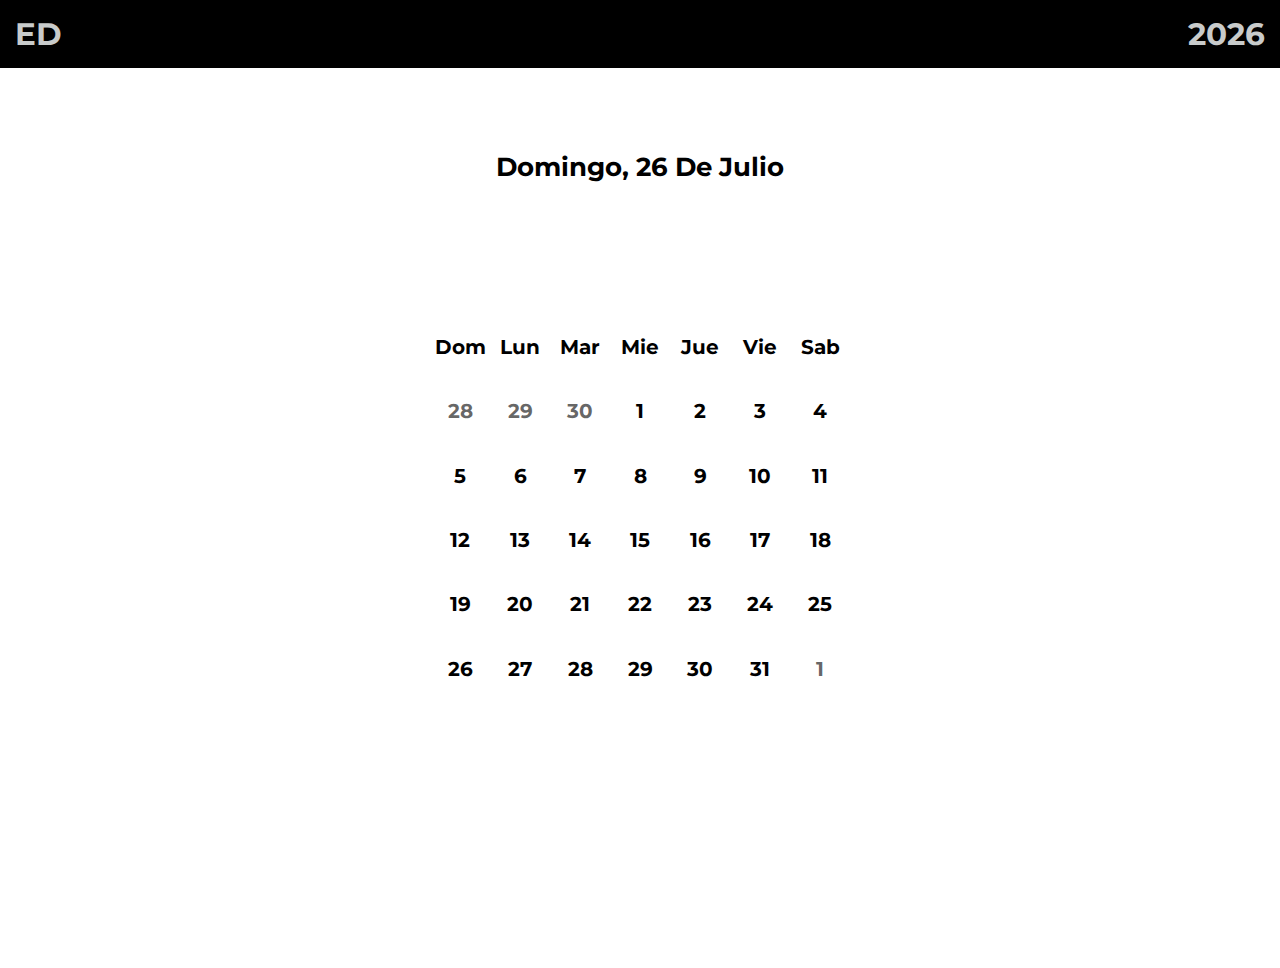
==== Calendar/index.html @ 5b752d4f "Se añadio el prototipo del calendario" ====
<!DOCTYPE html>
<html lang="en">
<head>
    <meta charset="UTF-8">
    <meta name="viewport" content="width=device-width, initial-scale=1.0">
    <link rel="stylesheet" href="./styles/index.css">
    <title>Calendario</title>
</head>
<body>
    <nav class="navbar">
        <h1>ED</h1>
        <h1 id="year__now">2024</h1>
    </nav>
    <section class="content__calendar">
        <div class="content__month">
           <h1 id="date__now">Domingo, 15 de Enero</h1>
        </div>
        <div class="content__days" id="content__days">
            <div class="button__day"><p>Lun</p></div>
            <div class="button__day"><p>Mar</p></div>
            <div class="button__day"><p>Mie</p></div>
            <div class="button__day"><p>Jue</p></div>
            <div class="button__day"><p>Vie</p></div>
            <div class="button__day"><p>Sab</p></div>
            <div class="button__day"><p>Dom</p></div>
            <div class="button__day"><p>1</p></div>
        </div>
    </section>

    <!-- Scripts -->
    <script src="./js/elements.js"></script>
    <script src="./js/render.js"></script>
    <script src="./js/date.js"></script>
    <script src="./js/index.js"></script>
</body>
</html>
---- Calendar/styles/index.css ----
@import url('https://fonts.googleapis.com/css2?family=Montserrat:ital,wght@0,100;1,100&display=swap');

* {
    margin: 0;
    padding: 0;
    box-sizing: border-box;
    font-family: 'Montserrat', sans-serif;
}

html {
    overflow: hidden;
    font-size: 10px;
}

body {
    /* background-image: url(https://wallpapercave.com/wp/wp6571576.jpg); */
    background-size: cover;
    background-repeat: no-repeat;
    
}

.navbar {
    display: flex;
    background: #000;
    padding: 15px;
    display: flex;
    justify-content: space-between;
    align-items: center;
    color: #e5e8e8e0;
    font-size: 1.2vw;
}

.content__calendar {
    width: 100vw;
    height: 100vh;
    padding: 10px;
}

.content__month {
    width: 100%;
    height: 20%;
    min-height: 100px;
    /* background: #090d11ea; */
    display: flex;
    justify-content: center;
    align-items: center;
}

.content__month > h1 {
    font-size: 2vw;
    text-transform: capitalize;
}

.content__days {
    position: absolute;
    left: 0;
    top: 0;
    right: 0;
    bottom: -20%;
    width: 100%;
    height: 50vh;
    display: grid;
    grid-template-columns: repeat(7, 1fr);
    grid-template-rows: repeat(7, 1fr);
    justify-content: center;
    align-items: center;
    max-width: 420px;
    margin: auto;
}

.button__day {
    /* border: 1px solid black; */
    display: flex;
    justify-content: center;
    align-items: center;
    height: 100%;
}

.button__day.day {
    transition: background 300ms, color 300ms;
}

.button__day.day:hover {
    background: #000;
    color: #E5E8E8;
}

.button__day.day.aditional {
    color: #0000009c;
}

.button__day.day.aditional:hover {
    color: #E5E8E8;
}

.button__day > p {
    font-size: 3vw;
    font-weight: bold;
}
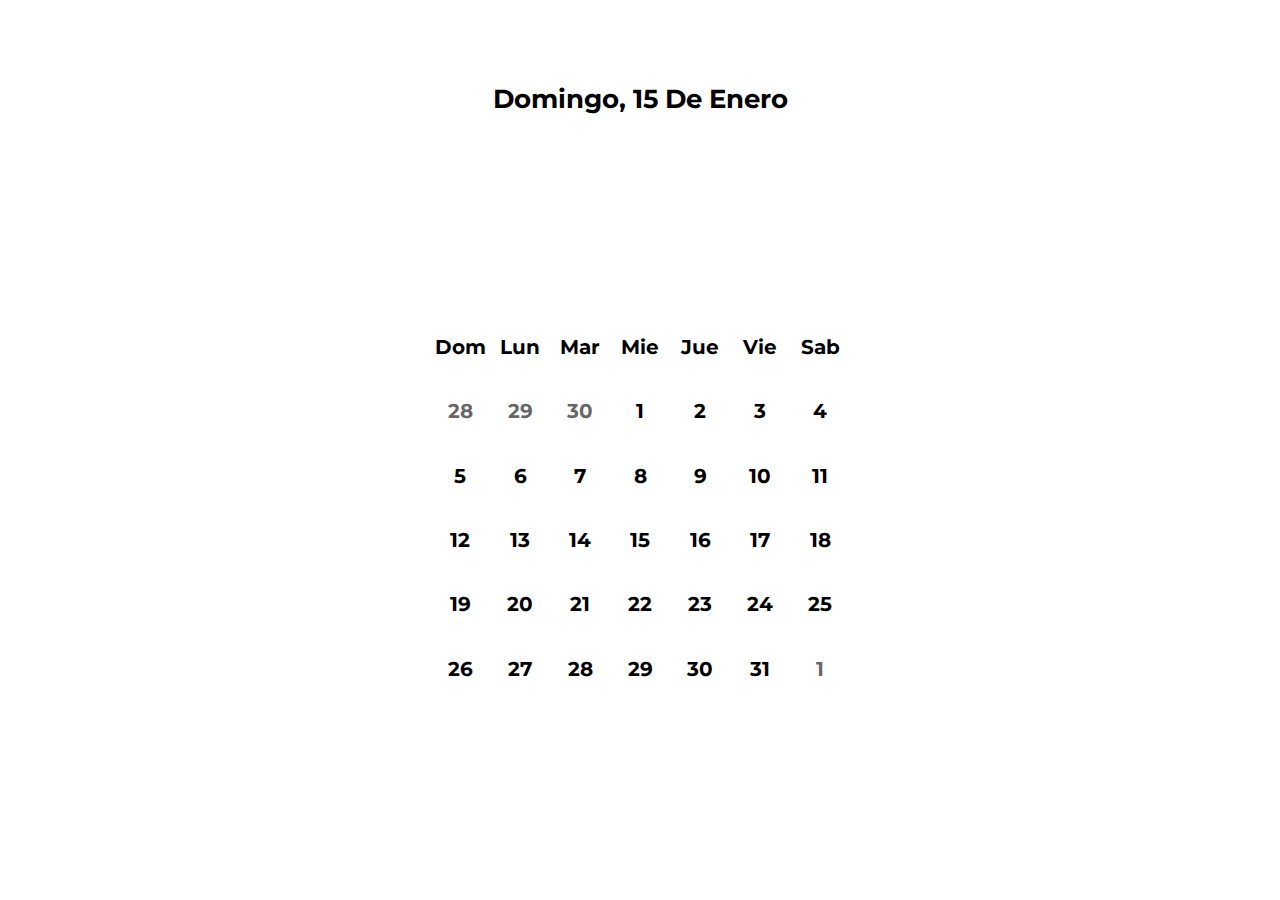
==== commit 4d33eadf: "Se agrego el Widget que cuenta los dias para la Navidad de ese año" ====
--- a/Calendar/index.html
+++ b/Calendar/index.html
@@ -7,10 +7,6 @@
     <title>Calendario</title>
 </head>
 <body>
-    <nav class="navbar">
-        <h1>ED</h1>
-        <h1 id="year__now">2024</h1>
-    </nav>
     <section class="content__calendar">
         <div class="content__month">
            <h1 id="date__now">Domingo, 15 de Enero</h1>
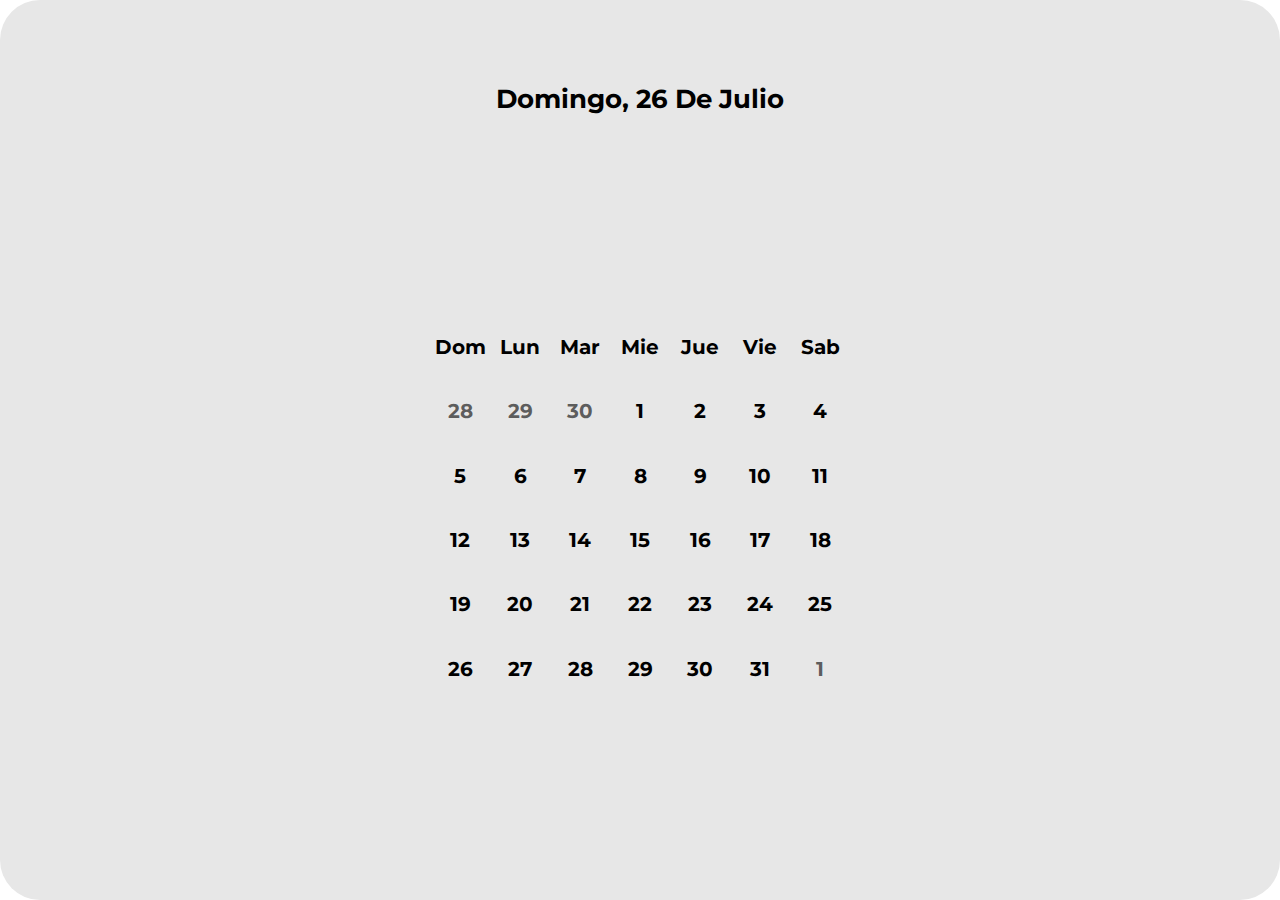
==== commit d9355356: "Se agrego un color de fondo al calendario" ====
--- a/Calendar/index.html
+++ b/Calendar/index.html
@@ -27,6 +27,7 @@
     <script src="./js/elements.js"></script>
     <script src="./js/render.js"></script>
     <script src="./js/date.js"></script>
+    <script src="./js/date-day.js"></script>
     <script src="./js/index.js"></script>
 </body>
 </html>--- a/Calendar/styles/index.css
+++ b/Calendar/styles/index.css
@@ -34,6 +34,8 @@
     width: 100vw;
     height: 100vh;
     padding: 10px;
+    background: #e7e7e7;
+    border-radius: 40px;
 }
 
 .content__month {
